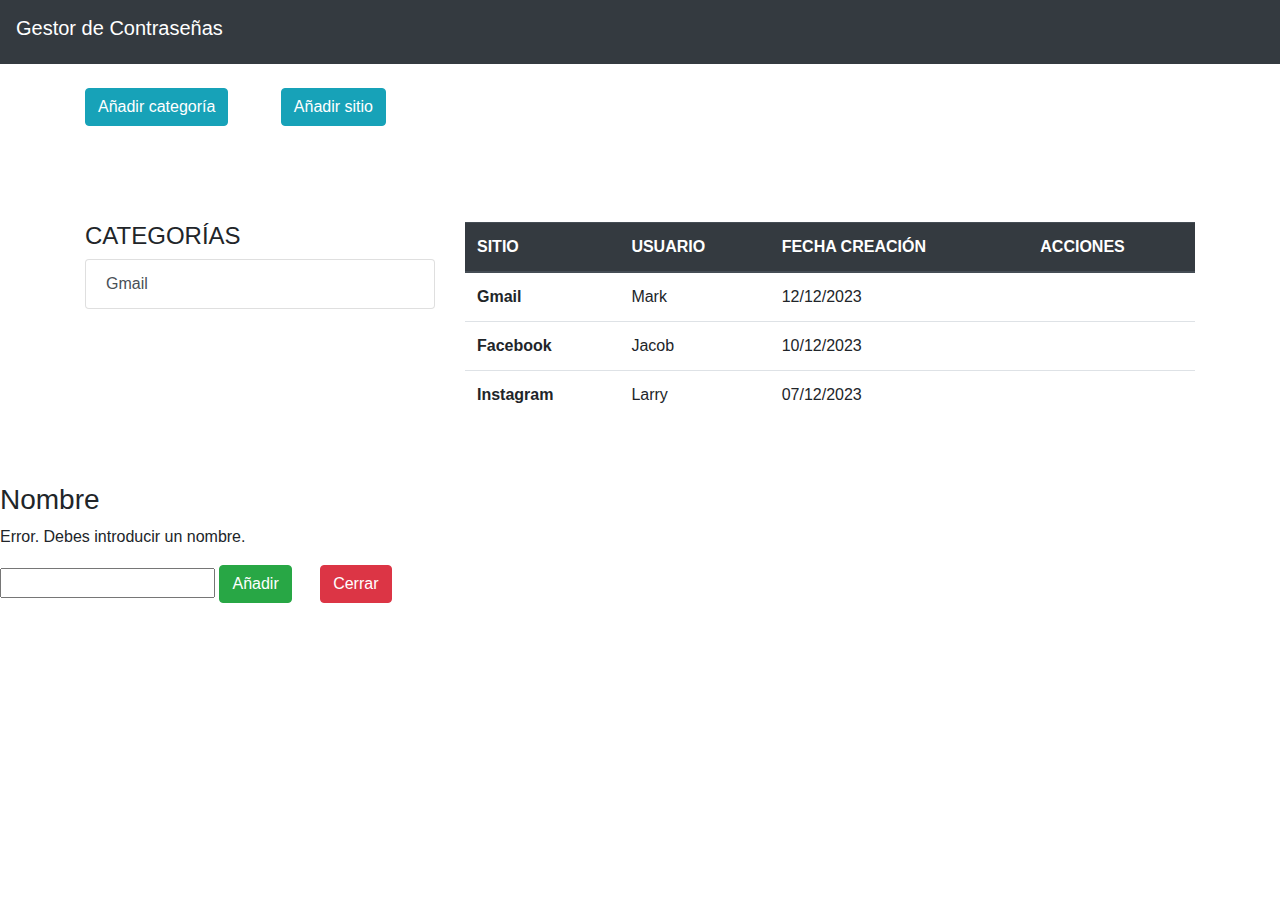
==== www/index.html @ 04394632 "Add modal" ====
<!DOCTYPE html>
<html lang="en">
<head>
  <meta charset="UTF-8">
  <meta http-equiv="X-UA-Compatible" content="IE=edge">
  <meta name="viewport" content="width=device-width, initial-scale=1.0">
  <!-- Bootstrap CSS -->
  <link rel="stylesheet" href="https://stackpath.bootstrapcdn.com/bootstrap/4.3.1/css/bootstrap.min.css">
  <!-- Iconos-->
  <link rel="stylesheet" href="https://use.fontawesome.com/releases/v5.8.1/css/all.css"
    integrity="sha384-50oBUHEmvpQ+1lW4y57PTFmhCaXp0ML5d60M1M7uH2+nqUivzIebhndOJK28anvf" crossorigin="anonymous">
  <link rel="stylesheet" href="/assets/style.css">
  <script src="category.js"></script>
  <title>Gestor de contraseñas</title>
</head>

<body>
  <nav class="navbar navbar-expand-lg navbar-dark bg-dark mb-4">
    <h1 class="navbar-brand navbar-light">Gestor de Contraseñas</h1>
  </nav>
  <header>
    <div class="container">
      <button type="button" class="btn btn-info"  onclick="openModal()">Añadir categoría</button>
      <a href="/addNewSite.html" class="btn-info btn lg ml-5">Añadir sitio</a>
    </div>
  </header>

  <section>
    <div class="container mt-5 py-5">
      <div class="row">
        <div class="col-md-4 mb-4">
          <h4>CATEGORÍAS</h4>
          <div class="list-group" id="categoryList">
            <a href="#" class="list-group-item list-group-item-action">Gmail</a>
          </div>

        </div>
        <div class="col-md-8">
          <table class="table" id="siteInformation">
            <thead class="thead-dark">
              <tr>
                <th scope="col">SITIO</th>
                <th scope="col">USUARIO</th>
                <th scope="col">FECHA CREACIÓN</th>
                <th scope="col">ACCIONES</th>
              </tr>
            </thead>
            <tbody>
              <tr>
                <th scope="row">Gmail</th>
                <td>Mark</td>
                <td>12/12/2023</td>
                <td>
                  <i class="fas fa-external-link-alt mr-3"></i>
                  <i class="fas fa-edit mr-3"></i>
                  <i class="fas fa-trash-alt"></i>
                </td>
              </tr>
              <tr>
                <th scope="row">Facebook</th>
                <td>Jacob</td>
                <td>10/12/2023</td>
                <td>
                  <i class="fas fa-external-link-alt mr-3"></i>
                  <i class="fas fa-edit mr-3"></i>
                  <i class="fas fa-trash-alt"></i>
                </td>
              </tr>
              <tr>
                <th scope="row">Instagram</th>
                <td>Larry</td>
                <td>07/12/2023</td>
                <td>
                  <i class="fas fa-external-link-alt mr-3"></i>
                  <i class="fas fa-edit mr-3"></i>
                  <i class="fas fa-trash-alt"></i>
                </td>
              </tr>
            </tbody>
          </table>
        </div>
      </div>
    </div>
  </section>

  <div class="myModal" id="myModal">
    <div class="form-group">
      <h3>Nombre</h3>
      <p class="error" id="error">Error. Debes introducir un nombre.</p>
      <input type="text" id="name">
      <button class="btn btn-success" onclick="addCategory()">Añadir</button>
      <button class="btn btn-danger ml-4" onclick="closeModal()">Cerrar</button>
    </div>
  </div>
  <div class="overlay" id="overlay"></div>
</body>
</html>
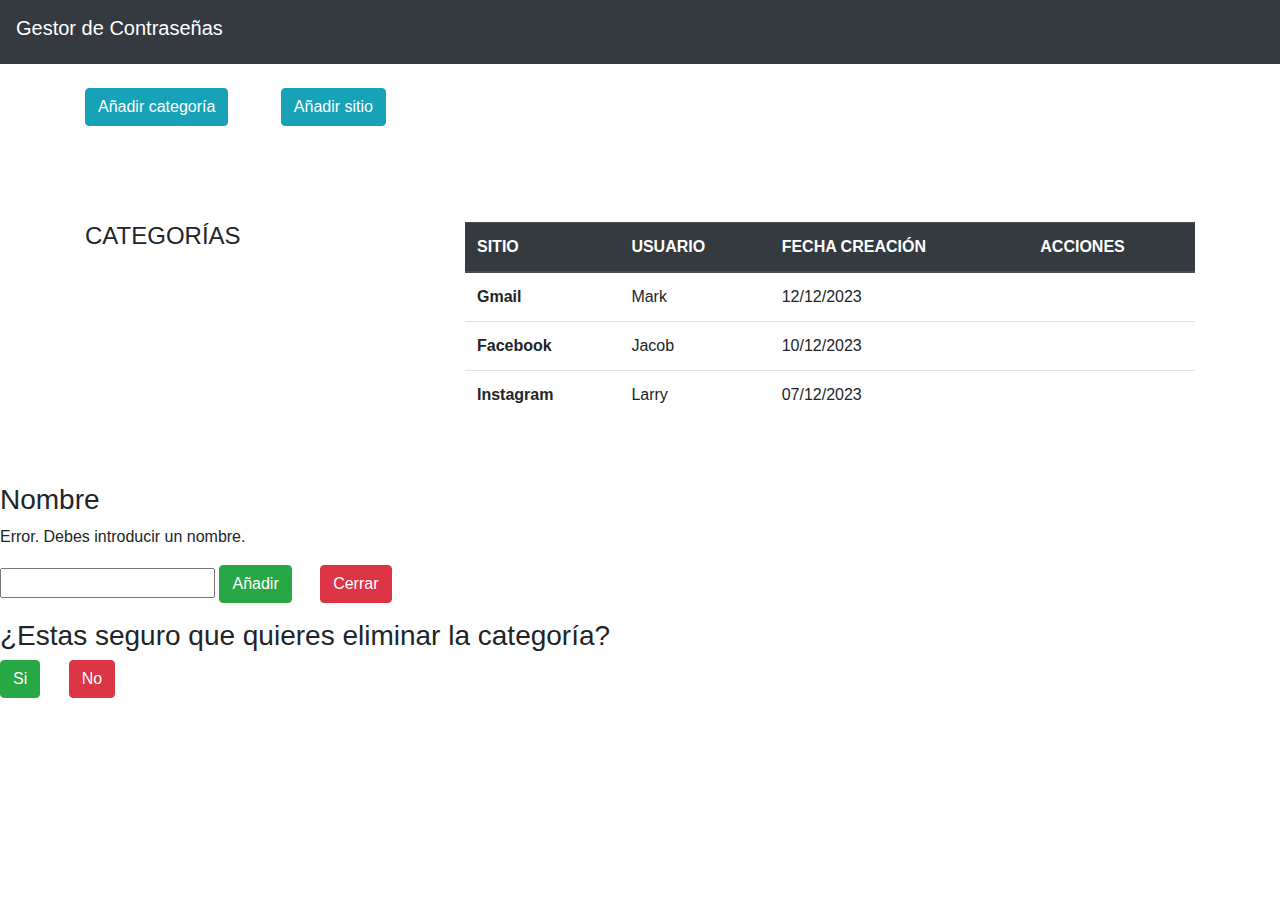
==== commit da58a8a8: "Add delete category and icon" ====
--- a/www/index.html
+++ b/www/index.html
@@ -20,8 +20,8 @@
   </nav>
   <header>
     <div class="container">
-      <button type="button" class="btn btn-info"  onclick="openModal()">Añadir categoría</button>
-      <a href="/addNewSite.html" class="btn-info btn lg ml-5">Añadir sitio</a>
+      <button type="button" class="btn btn-info" onclick="openModal()">Añadir categoría</button>
+      <a href="/addNewSite.html" class="btn-info btn lg ml-5">Añadir sitio</a> 
     </div>
   </header>
 
@@ -31,10 +31,10 @@
         <div class="col-md-4 mb-4">
           <h4>CATEGORÍAS</h4>
           <div class="list-group" id="categoryList">
-            <a href="#" class="list-group-item list-group-item-action">Gmail</a>
+          <!--<a href="#" class="list-group-item list-group-item-action">Gmail</a>-->
           </div>
-
         </div>
+       
         <div class="col-md-8">
           <table class="table" id="siteInformation">
             <thead class="thead-dark">
@@ -92,6 +92,18 @@
       <button class="btn btn-danger ml-4" onclick="closeModal()">Cerrar</button>
     </div>
   </div>
+  <div class="myModal" id="myModalConfirmation">
+    <div class="form-group">
+      <h3>¿Estas seguro que quieres eliminar la categoría?</h3>
+      <button class="btn btn-success" id="yesBtn">Si</button>
+      <button class="btn btn-danger ml-4" id="noBtn">No</button>
+    </div>
+  </div>
   <div class="overlay" id="overlay"></div>
+  
+   <!-- Bootstrap JS y dependencias -->
+   <script src="https://code.jquery.com/jquery-3.3.1.slim.min.js"></script>
+   <script src="https://cdnjs.cloudflare.com/ajax/libs/popper.js/1.14.7/umd/popper.min.js"></script>
+   <script src="https://stackpath.bootstrapcdn.com/bootstrap/4.3.1/js/bootstrap.min.js"></script>
 </body>
 </html>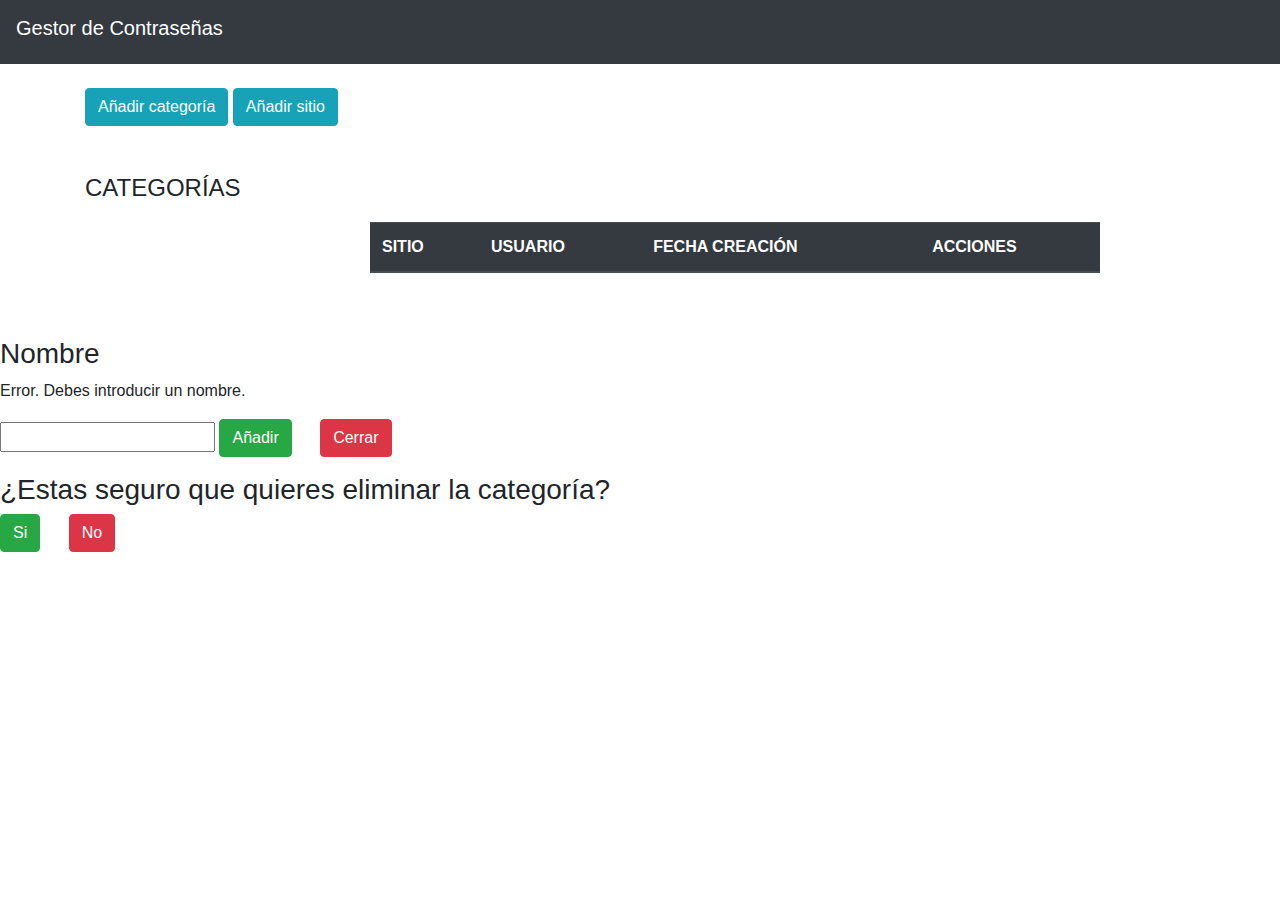
==== commit a2b04f79: "Merge pull request #4 from karloteke/feature/add_form" ====
--- a/www/index.html
+++ b/www/index.html
@@ -10,32 +10,33 @@
   <link rel="stylesheet" href="https://use.fontawesome.com/releases/v5.8.1/css/all.css"
     integrity="sha384-50oBUHEmvpQ+1lW4y57PTFmhCaXp0ML5d60M1M7uH2+nqUivzIebhndOJK28anvf" crossorigin="anonymous">
   <link rel="stylesheet" href="/assets/style.css">
-  <script src="category.js"></script>
   <title>Gestor de contraseñas</title>
 </head>
 
 <body>
   <nav class="navbar navbar-expand-lg navbar-dark bg-dark mb-4">
-    <h1 class="navbar-brand navbar-light">Gestor de Contraseñas</h1>
+    <div class="navbar-wrapper">
+        <h1 class="navbar-brand navbar-light">Gestor de Contraseñas</h1>
+    </div> 
   </nav>
   <header>
     <div class="container">
       <button type="button" class="btn btn-info" onclick="openModal()">Añadir categoría</button>
-      <a href="/addNewSite.html" class="btn-info btn lg ml-5">Añadir sitio</a> 
+      <button onclick="navigateAddSite()" class="btn-info btn lg">Añadir sitio</button>
     </div>
   </header>
 
   <section>
-    <div class="container mt-5 py-5">
+    <div class="container mt-5">
       <div class="row">
-        <div class="col-md-4 mb-4">
-          <h4>CATEGORÍAS</h4>
+        <div class="col-md-3 mb-4">
+          <h4 class="mb-3">CATEGORÍAS</h4>
           <div class="list-group" id="categoryList">
-          <!--<a href="#" class="list-group-item list-group-item-action">Gmail</a>-->
+       
           </div>
         </div>
        
-        <div class="col-md-8">
+        <div class="col-md-8 py-5">
           <table class="table" id="siteInformation">
             <thead class="thead-dark">
               <tr>
@@ -45,37 +46,8 @@
                 <th scope="col">ACCIONES</th>
               </tr>
             </thead>
-            <tbody>
-              <tr>
-                <th scope="row">Gmail</th>
-                <td>Mark</td>
-                <td>12/12/2023</td>
-                <td>
-                  <i class="fas fa-external-link-alt mr-3"></i>
-                  <i class="fas fa-edit mr-3"></i>
-                  <i class="fas fa-trash-alt"></i>
-                </td>
-              </tr>
-              <tr>
-                <th scope="row">Facebook</th>
-                <td>Jacob</td>
-                <td>10/12/2023</td>
-                <td>
-                  <i class="fas fa-external-link-alt mr-3"></i>
-                  <i class="fas fa-edit mr-3"></i>
-                  <i class="fas fa-trash-alt"></i>
-                </td>
-              </tr>
-              <tr>
-                <th scope="row">Instagram</th>
-                <td>Larry</td>
-                <td>07/12/2023</td>
-                <td>
-                  <i class="fas fa-external-link-alt mr-3"></i>
-                  <i class="fas fa-edit mr-3"></i>
-                  <i class="fas fa-trash-alt"></i>
-                </td>
-              </tr>
+            <tbody id="siteTableBody">
+    
             </tbody>
           </table>
         </div>
@@ -92,6 +64,7 @@
       <button class="btn btn-danger ml-4" onclick="closeModal()">Cerrar</button>
     </div>
   </div>
+
   <div class="myModal" id="myModalConfirmation">
     <div class="form-group">
       <h3>¿Estas seguro que quieres eliminar la categoría?</h3>
@@ -100,7 +73,10 @@
     </div>
   </div>
   <div class="overlay" id="overlay"></div>
+  <div id="messageAlert"></div>
   
+  <script src="category.js"></script>
+  <script src="site.js"></script>
    <!-- Bootstrap JS y dependencias -->
    <script src="https://code.jquery.com/jquery-3.3.1.slim.min.js"></script>
    <script src="https://cdnjs.cloudflare.com/ajax/libs/popper.js/1.14.7/umd/popper.min.js"></script>
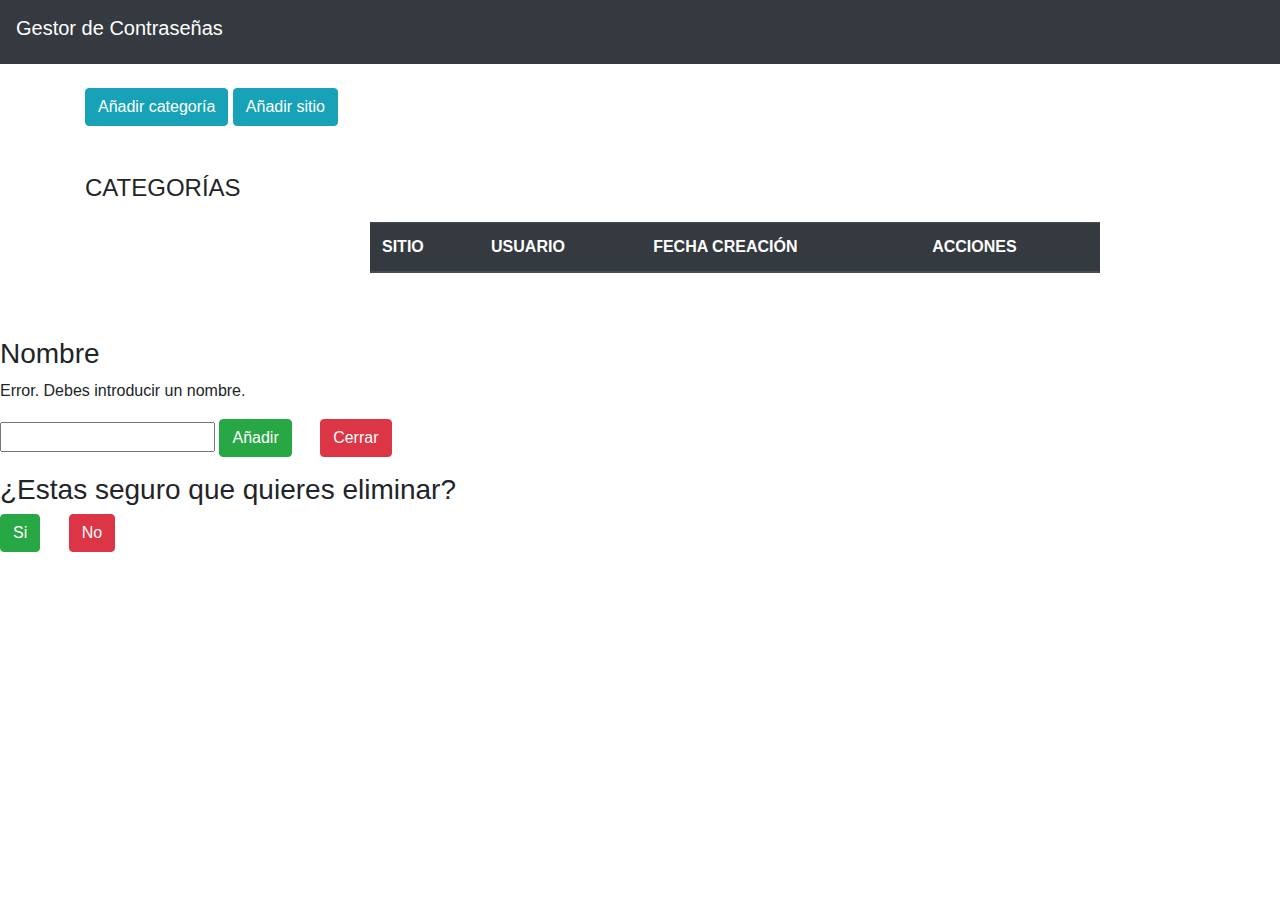
==== commit b3dfce78: "Merge pull request #6 from karloteke/feature/add-categorySites" ====
--- a/www/index.html
+++ b/www/index.html
@@ -10,6 +10,7 @@
   <link rel="stylesheet" href="https://use.fontawesome.com/releases/v5.8.1/css/all.css"
     integrity="sha384-50oBUHEmvpQ+1lW4y57PTFmhCaXp0ML5d60M1M7uH2+nqUivzIebhndOJK28anvf" crossorigin="anonymous">
   <link rel="stylesheet" href="/assets/style.css">
+  <script src="category.js"></script>
   <title>Gestor de contraseñas</title>
 </head>
 
@@ -17,12 +18,13 @@
   <nav class="navbar navbar-expand-lg navbar-dark bg-dark mb-4">
     <div class="navbar-wrapper">
         <h1 class="navbar-brand navbar-light">Gestor de Contraseñas</h1>
-    </div> 
+    </div>
+   
   </nav>
   <header>
     <div class="container">
       <button type="button" class="btn btn-info" onclick="openModal()">Añadir categoría</button>
-      <button onclick="navigateAddSite()" class="btn-info btn lg">Añadir sitio</button>
+      <button onclick="navigateAddSite()" class="btn-info btn lg">Añadir sitio</button> 
     </div>
   </header>
 
@@ -64,19 +66,18 @@
       <button class="btn btn-danger ml-4" onclick="closeModal()">Cerrar</button>
     </div>
   </div>
-
   <div class="myModal" id="myModalConfirmation">
     <div class="form-group">
-      <h3>¿Estas seguro que quieres eliminar la categoría?</h3>
+      <h3>¿Estas seguro que quieres eliminar?</h3>
       <button class="btn btn-success" id="yesBtn">Si</button>
       <button class="btn btn-danger ml-4" id="noBtn">No</button>
     </div>
   </div>
   <div class="overlay" id="overlay"></div>
+
   <div id="messageAlert"></div>
   
   <script src="category.js"></script>
-  <script src="site.js"></script>
    <!-- Bootstrap JS y dependencias -->
    <script src="https://code.jquery.com/jquery-3.3.1.slim.min.js"></script>
    <script src="https://cdnjs.cloudflare.com/ajax/libs/popper.js/1.14.7/umd/popper.min.js"></script>
